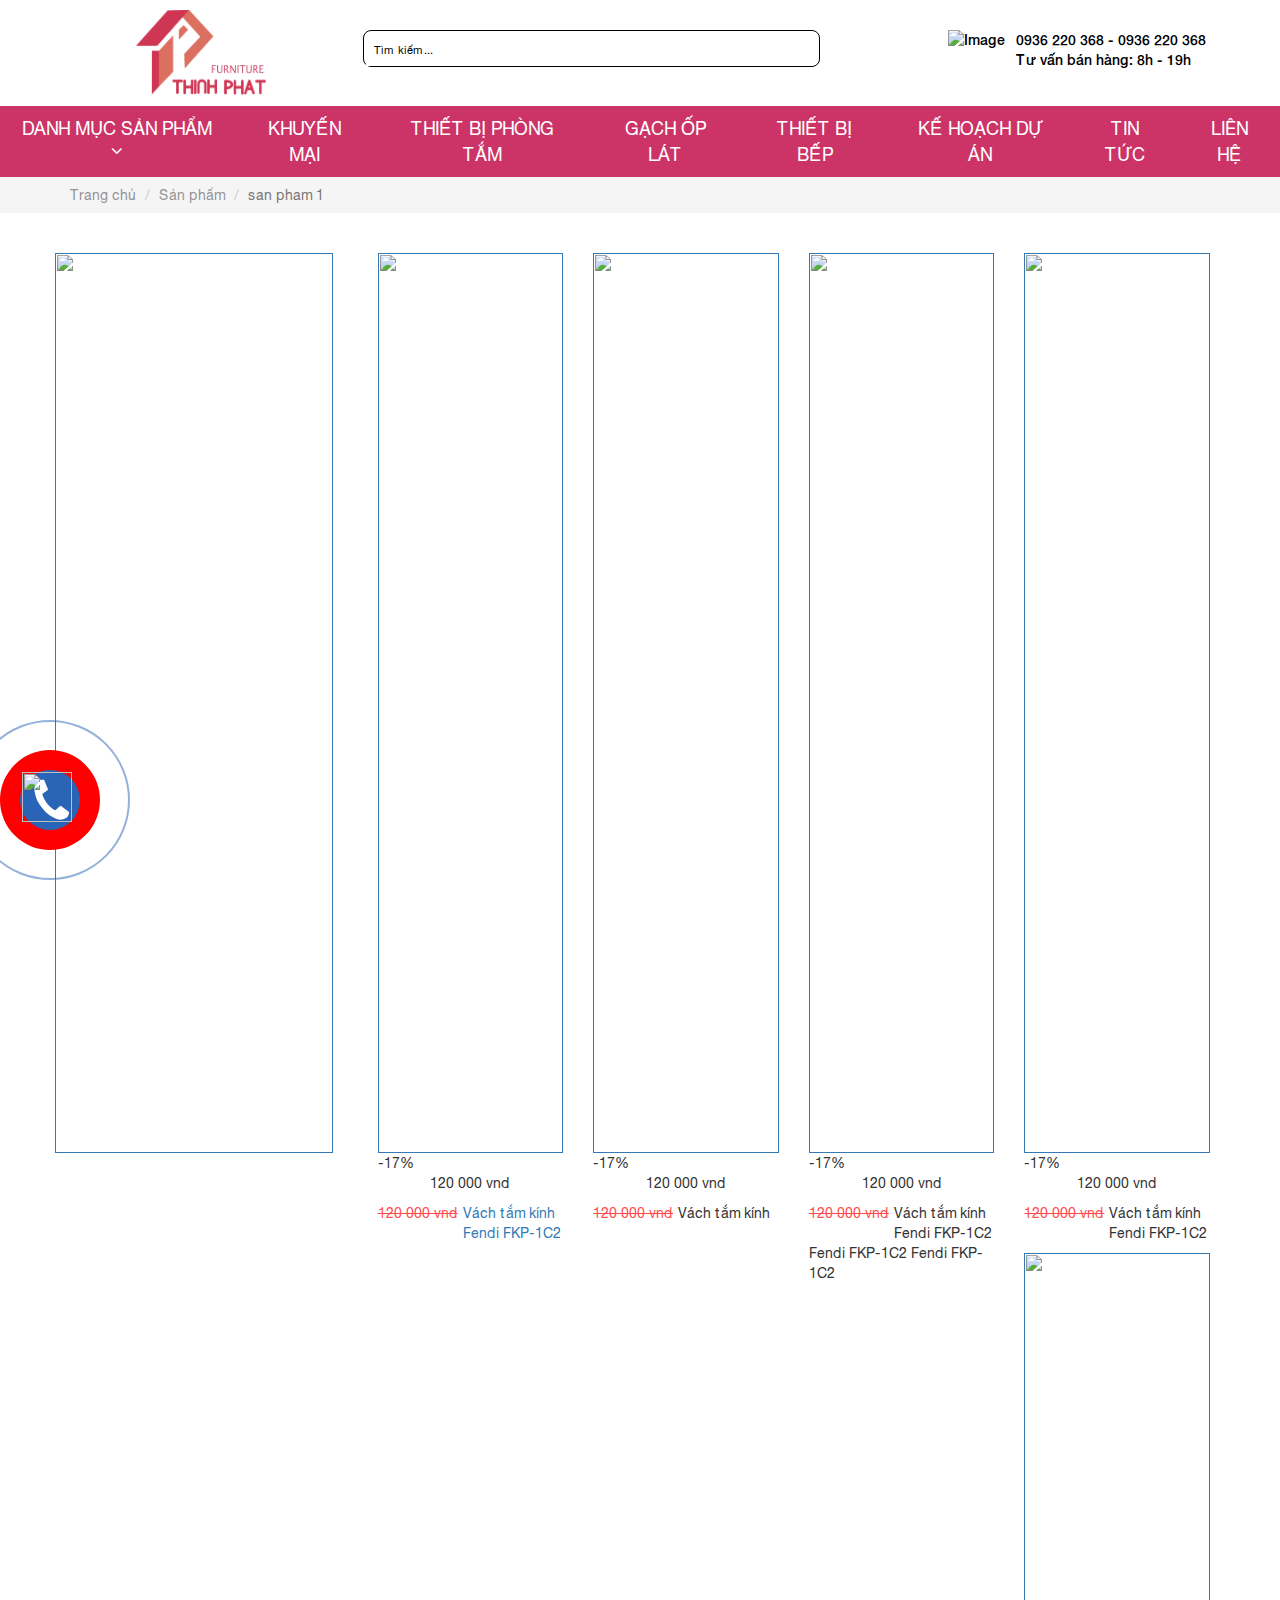
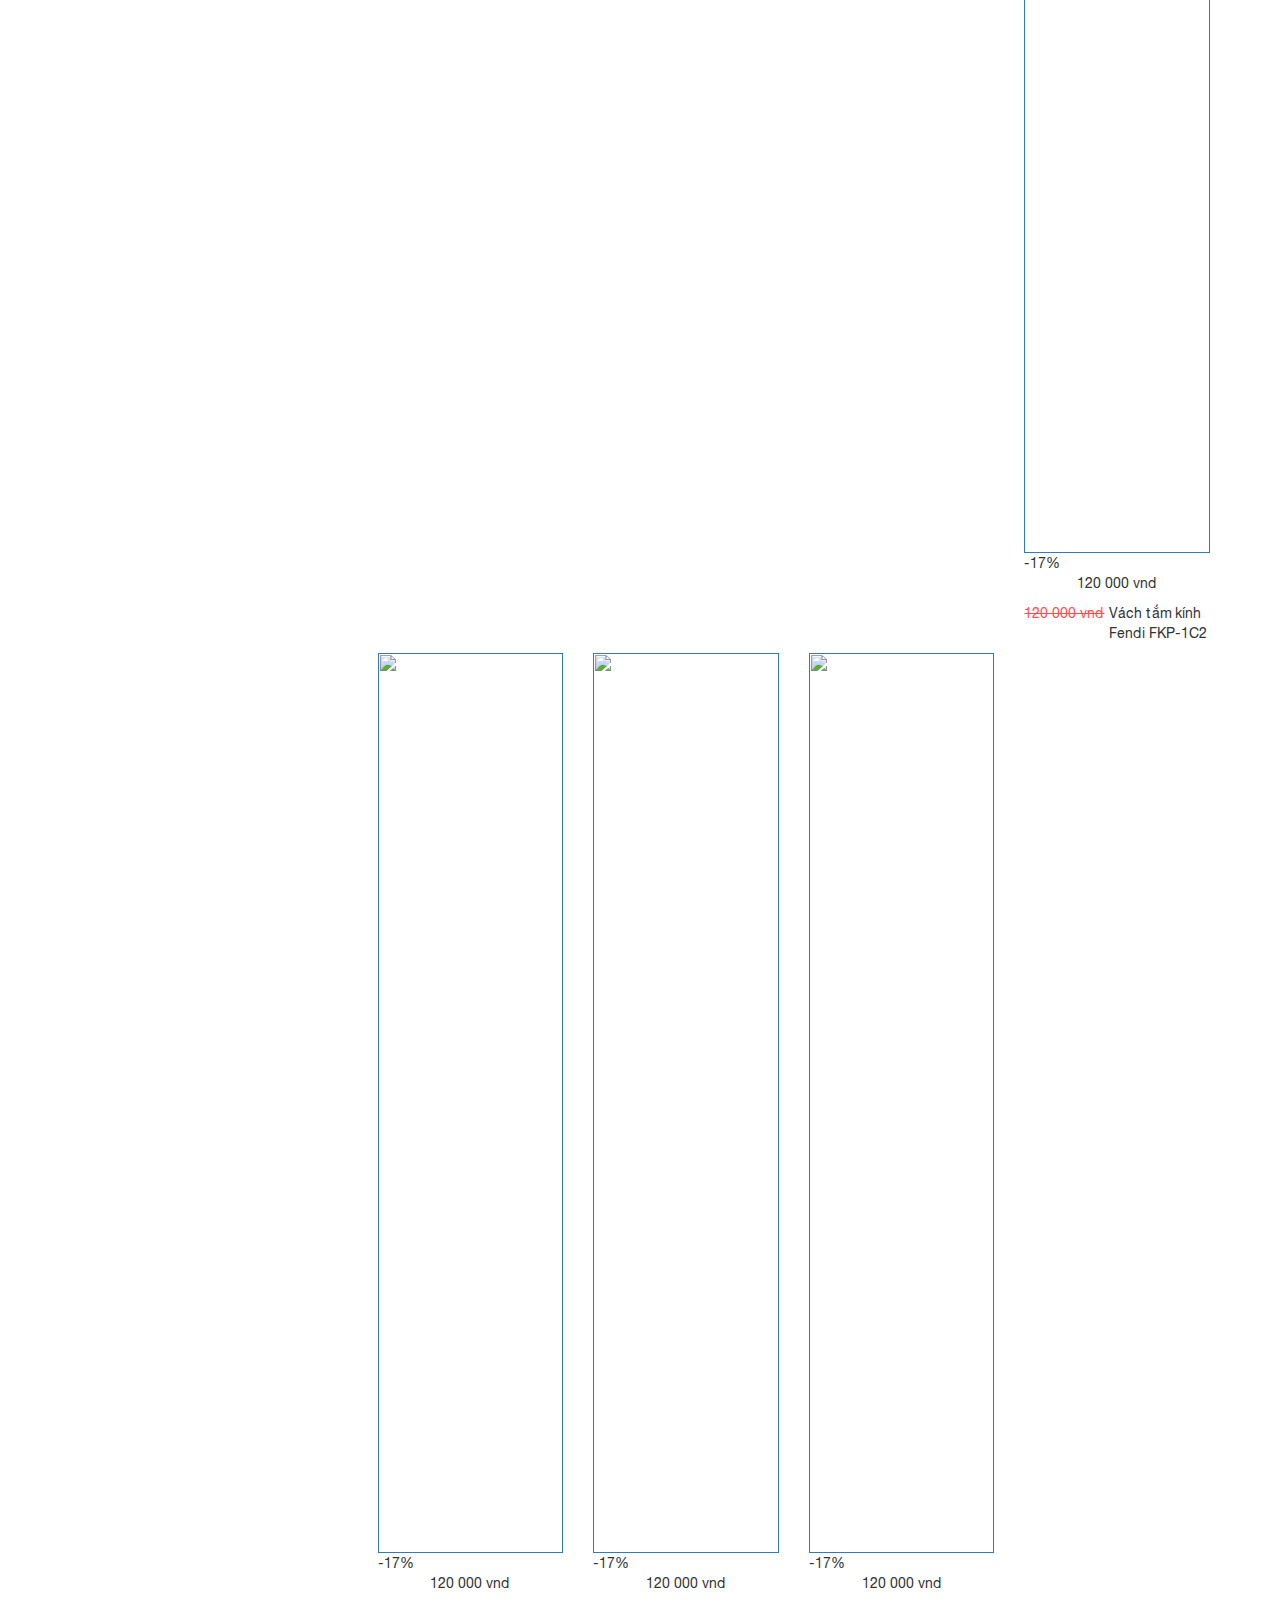
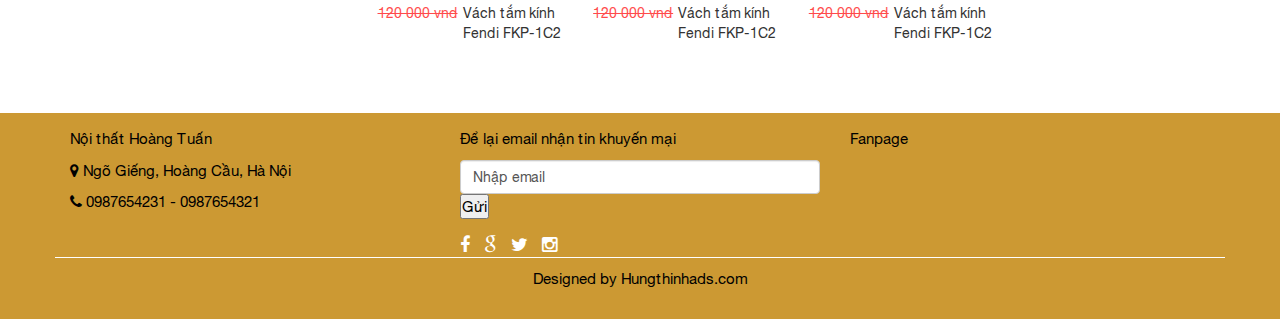
==== category.html @ 98653f38 "a" ====
<html>

<head>
    <meta charset="utf-8" />
    <meta name="viewport" content="width=device-width, initial-scale=1">
    <title>Trang chủ</title>
    <!-- <link href="mmenu/jquery.mmenu.all.min.css" rel="stylesheet" /> -->
    <link rel="stylesheet" type="text/css" href="css/animate.css" />
    <link rel="stylesheet" type="text/css" href="css/owl.carousel.css" />
    <link rel="stylesheet" type="text/css" href="css/bootstrap.min.css" />
    <link rel="stylesheet" type="text/css" href="css/font-awesome.min.css" />
    <link rel="stylesheet" type="text/css" href="css/jquery.bxslider.css" />
    <link rel="stylesheet" type="text/css" href="css/jquery.fancybox.min.css" />
    <link rel="stylesheet" type="text/css" href="css/slick.css" />
    <link rel="stylesheet" type="text/css" href="css/style.css" />
    <link rel="stylesheet" type="text/css" href="css/cus.css" />
    <link rel="stylesheet" type="text/css" href="css/responsive.css" />
    <link rel="stylesheet" type="text/css" href="css/phone.css" />
    <script src="js/jquery-2.1.4.min.js"></script>
    <script src="js/bootstrap.min.js"></script>
    <script src="js/owl.carousel.min.js"></script> 
    
    <script src="js/slick.min.js"></script>
    <script src="js/jquery.fancybox.min.js"></script>
    <script src="js/script.js"></script>
</head>

<body>
    <header id="header" class="">
        <div class="container">
            <div class="row">
                <div class="top_header">
                    <div class="col-md-3 col-xs-12 tac">
                        <a href="" title=""><img src="images/logo.png" class="logo-img" alt=""></a>
                    </div>
                    <div class="col-md-5 col-xs-12">
                        <div class="box-search">
                            <input type="text" name="txtSearch" class="input-search text form-controll" value="" placeholder="Tìm kiếm...">
                            <input type="submit" class="btn-search" id="search_btn" name="">
                        </div>                    
                    </div>
                    <div class="col-md-1 col-xs-4 pdr-0 pdl-0">
                        <div class="mt-20">
                            <span><a href=""><img src="images/vitri.png" alt=""></a></span> &nbsp
                            <span><a href=""><img src="images/cart.png" alt=""></a></span>
                        </div>
                    </div>
                    <div class="col-md-3 col-xs-8">
                        <div class="media">
                            <a class="pull-left" href="#">
                                <img class="media-object" src="images/phone.png" alt="Image">
                            </a>
                            <div class="media-body">
                                <p><a href="">0936 220 368</a> - <a href="">0936 220 368</a></p>
                                <p>Tư vấn bán hàng: 8h - 19h</p>
                            </div>
                        </div>
                    </div>
                </div>
            </div>
            <!-- menu-mobile -->                        
        </div>
    </header><!-- /header -->
    <div class="visible-xs visible-sm menu-mobile">
        <div class="vk-header__search">
            <div class="container">                
                <a href="#menuMobile" class="menu_Mobile" data-toggle="collapse" class="_btn d-lg-none menu_title"><i class="fa fa-bars"></i> Menu</a>
            </div>
        </div>
        <nav class="vk-header__menu-mobile">
            <ul class="vk-menu__mobile collapse" id="menuMobile">
                
                <li><a href="#">Giới thiệu</a></li>
                <li>
                    <a href="#">Sản phẩm</a>

                    <a href="#menu2" data-toggle="collapse" class="_arrow-mobile"><i class="_icon fa fa-angle-down"></i></a>
                    <ul class="collapse" id="menu2">
                        <li>
                            <a href="#">Công trình 1</a>
                            <a href="#menu3" data-toggle="collapse" class="_arrow-mobile"><i class="_icon fa fa-angle-down"></i></a>
                            <ul class="collapse" id="menu3">
                                <li><a href="#">Công trình 1</a></li>
                                <li><a href="#">Công trình 1</a></li>
                                <li><a href="#">Công trình 1</a></li>
                                <li><a href="#">Công trình 1</a></li>  
                            </ul>
                        </li>
                        <li><a href="#">Công trình 1</a></li>
                        <li><a href="#">Công trình 1</a></li>
                        <li><a href="#">Công trình 1</a></li>
                        <li><a href="#">Công trình 1</a></li>                       
                    </ul>
                </li>
                <li><a href="">Tư vấn decor</a></li>
                <li><a href="">Hướng dẫn đặt hàng</a></li>
                <li><a href="">Liên hệ</a></li>
            </ul>
        </nav>        
    </div>
    
    <div class="menu-cate visible-md visible-lg">        
        <div class="menu">
            <ul class="navi">
                <li class="category-product">
                    <a href="javascript:;">Danh mục sản phẩm <i class="fa fa-angle-down"></i></a>
                    <ul class="menu-sidebar">
                        <li>
                            <span class="fa fa-facebook-square"></span><a href="">Bồn Cầu, Lavabo & Tiểu Nam</a>
                            <ul class="sidebar-child" style="background: url('images/banner1.png') no-repeat scroll bottom right; background-size: cover;">
                                <li>
                                    <a href="" class="a-parent">Bồn cầu - Toilet</a>
                                    <ul>
                                        <li><a href="">Bồn cầu toro</a></li>
                                        <li><a href="">Bồn cầu toro</a></li>
                                        <li><a href="">Bồn cầu toro</a></li>
                                        <li><a href="">Bồn cầu toro</a></li>
                                        <li><a href="">Bồn cầu toro</a></li>
                                    </ul>
                                </li>
                                <li>
                                    <a href="" class="a-parent">Bồn cầu - Toilet</a>
                                    <ul>                                        
                                        <li><a href="">Sen Cây Tắm American Standard</a></li>
                                        <li><a href="">Sen Cây Tắm American Standard</a></li>
                                        <li><a href="">Sen Cây Tắm American Standard</a></li>
                                        <li><a href="">Sen Cây Tắm American Standard</a></li>
                                    </ul>
                                </li>
                                <li>
                                    <a href="" class="a-parent">Bồn cầu - Toilet</a>
                                    <ul>
                                        <li><a href="">Sen Cây Tắm American Standard</a></li>
                                        <li><a href="">Sen Cây Tắm American Standard</a></li>
                                        <li><a href="">Sen Cây Tắm American Standard</a></li>
                                        <li><a href="">Sen Cây Tắm American Standard</a></li>
                                    </ul>
                                </li>
                                <li>
                                    <a href="" class="a-parent">Bồn cầu - Toilet</a>
                                    <ul>
                                        <li><a href="">Sen Cây Tắm American Standard</a></li>
                                        <li><a href="">Sen Cây Tắm American Standard</a></li>
                                        <li><a href="">Sen Cây Tắm American Standard</a></li>
                                        <li><a href="">Sen Cây Tắm American Standard</a></li>
                                    </ul>
                                </li>
                                <li>
                                    <a href="" class="a-parent">Bồn cầu - Toilet</a>
                                    <ul>
                                        <li><a href="">Sen Cây Tắm American Standard</a></li>
                                        <li><a href="">Sen Cây Tắm American Standard</a></li>
                                        <li><a href="">Sen Cây Tắm American Standard</a></li>
                                        <li><a href="">Sen Cây Tắm American Standard</a></li>
                                    </ul>
                                </li>
                                <li>
                                    <a href="" class="a-parent">Bồn cầu - Toilet</a>
                                    <ul>
                                        <li><a href="">Sen Cây Tắm American Standard</a></li>
                                        <li><a href="">Sen Cây Tắm American Standard</a></li>
                                        <li><a href="">Sen Cây Tắm American Standard</a></li>
                                        <li><a href="">Sen Cây Tắm American Standard</a></li>
                                    </ul>
                                </li>
                            </ul>
                        </li>
                        <li>
                            <span class="fa fa-facebook-square"></span><a href="">Bồn Cầu, Lavabo & Tiểu Nam</a>
                            <ul class="sidebar-child">
                                <li>
                                    <a href="">Bồn cầu - Toilet</a>
                                    <ul>
                                        <li><a href="">Bồn cầu toro</a></li>
                                        <li><a href="">Bồn cầu toro</a></li>
                                        <li><a href="">Bồn cầu toro</a></li>
                                        <li><a href="">Bồn cầu toro</a></li>
                                        <li><a href="">Bồn cầu toro</a></li>
                                    </ul>
                                </li>
                                <li>
                                    <a href="">Bồn cầu - Toilet</a>
                                    <ul>
                                        <li><a href="">Bồn cầu toro</a></li>
                                        <li><a href="">Bồn cầu toro</a></li>
                                        <li><a href="">Bồn cầu toro</a></li>
                                        <li><a href="">Bồn cầu toro</a></li>
                                        <li><a href="">Bồn cầu toro</a></li>
                                    </ul>
                                </li>
                                <li>
                                    <a href="">Bồn cầu - Toilet</a>
                                    <ul>
                                        <li><a href="">Bồn cầu toro</a></li>
                                        <li><a href="">Bồn cầu toro</a></li>
                                        <li><a href="">Bồn cầu toro</a></li>
                                        <li><a href="">Bồn cầu toro</a></li>
                                        <li><a href="">Bồn cầu toro</a></li>
                                    </ul>
                                </li>
                                <li>
                                    <a href="">Bồn cầu - Toilet</a>
                                </li>
                                <li>
                                    <a href="">Bồn cầu - Toilet</a>
                                </li>
                            </ul>
                        </li>
                        <li>
                            <span class="fa fa-facebook-square"></span><a href="">Bồn Cầu, Lavabo & Tiểu Nam</a>
                            <ul class="sidebar-child">
                                <li>
                                    <a href="">Bồn cầu - Toilet</a>
                                    <ul>
                                        <li><a href="">Bồn cầu toro</a></li>
                                        <li><a href="">Bồn cầu toro</a></li>
                                        <li><a href="">Bồn cầu toro</a></li>
                                        <li><a href="">Bồn cầu toro</a></li>
                                        <li><a href="">Bồn cầu toro</a></li>
                                    </ul>
                                </li>
                                <li>
                                    <a href="">Bồn cầu - Toilet</a>
                                    <ul>
                                        <li><a href="">Bồn cầu toro</a></li>
                                        <li><a href="">Bồn cầu toro</a></li>
                                        <li><a href="">Bồn cầu toro</a></li>
                                        <li><a href="">Bồn cầu toro</a></li>
                                        <li><a href="">Bồn cầu toro</a></li>
                                    </ul>
                                </li>
                                <li>
                                    <a href="">Bồn cầu - Toilet</a>
                                    <ul>
                                        <li><a href="">Bồn cầu toro</a></li>
                                        <li><a href="">Bồn cầu toro</a></li>
                                        <li><a href="">Bồn cầu toro</a></li>
                                        <li><a href="">Bồn cầu toro</a></li>
                                        <li><a href="">Bồn cầu toro</a></li>
                                    </ul>
                                </li>
                                <li>
                                    <a href="">Bồn cầu - Toilet</a>
                                </li>
                                <li>
                                    <a href="">Bồn cầu - Toilet</a>
                                </li>
                            </ul>
                        </li>
                        <li><span class="fa fa-facebook-square"></span><a href="">Bồn Cầu, Lavabo & Tiểu Nam</a></li>
                        <li>
                            <span class="fa fa-facebook-square"></span><a href="">Bồn Cầu, Lavabo & Tiểu Nam</a>
                            <ul class="sidebar-child">
                                <li>
                                    <a href="">Bồn cầu - Toilet</a>
                                    <ul>
                                        <li><a href="">Bồn cầu toro</a></li>
                                        <li><a href="">Bồn cầu toro</a></li>
                                        <li><a href="">Bồn cầu toro</a></li>
                                        <li><a href="">Bồn cầu toro</a></li>
                                        <li><a href="">Bồn cầu toro</a></li>
                                    </ul>
                                </li>
                                <li>
                                    <a href="">Bồn cầu - Toilet</a>
                                    <ul>
                                        <li><a href="">Bồn cầu toro</a></li>
                                        <li><a href="">Bồn cầu toro</a></li>
                                        <li><a href="">Bồn cầu toro</a></li>
                                        <li><a href="">Bồn cầu toro</a></li>
                                        <li><a href="">Bồn cầu toro</a></li>
                                    </ul>
                                </li>
                                <li>
                                    <a href="">Bồn cầu - Toilet</a>
                                    <ul>
                                        <li><a href="">Bồn cầu toro</a></li>
                                        <li><a href="">Bồn cầu toro</a></li>
                                        <li><a href="">Bồn cầu toro</a></li>
                                        <li><a href="">Bồn cầu toro</a></li>
                                        <li><a href="">Bồn cầu toro</a></li>
                                    </ul>
                                </li>
                                <li>
                                    <a href="">Bồn cầu - Toilet</a>
                                </li>
                                <li>
                                    <a href="">Bồn cầu - Toilet</a>
                                </li>
                            </ul>
                        </li>
                        <li><span class="fa fa-facebook-square"></span><a href="">Bồn Cầu, Lavabo & Tiểu Nam</a></li>
                        <li><span class="fa fa-facebook-square"></span><a href="">Bồn Cầu, Lavabo & Tiểu Nam</a></li>
                    </ul>
                </li>
                <li><a href="">Khuyến mại</a></li>
                <li><a href="">Thiết bị phòng tắm</a></li>
                <li><a href="">Gạch ốp lát</a></li>
                <li><a href="">Thiết bị bếp</a></li>                            
                <li><a href="">Kế hoạch dự án</a></li>                            
                <li><a href="">Tin tức</a></li>                            
                <li><a href="">Liên hệ</a></li>
            </ul>
        </div>
    </div>   
    <div class="crumb">
        <div class="container">
            <div class="row">
                <ol class="breadcrumb breadcrumbx">
                    <li>
                        <a href="#">Trang chủ</a>
                    </li>
                    <li><a href="">Sản phẩm</a></li>
                    <li class="active">san pham 1</li>
                </ol>
            </div>
        </div>
    </div>
    <div class="content-home-cate box-contact-home">
        <div class="container">
            <div class="row">
                <div class="list-product-item">
                    <div class="col-md-3 pdl-0">
                        <a href=""><img src="images/qc1.png" alt="" class="img-qc"></a>
                    </div>
                    <div class="col-md-9 pdr-0">
                        <div class="col-md-3 col-xs-6 item">
                            <a href="" title="Vách tắm kính Fendi FKP-1C2"><img src="images/p1.png" alt="" ></a>
                            <div class="sale-of"><span>-17%</span></div>
                            <p class="price"> 120 000 vnd</p>
                            <p class="price_old pull-left"> 120 000 vnd</p>
                            <p class="product_name"><a href="" title="">Vách tắm kính Fendi FKP-1C2</a></p>
                        </div>
                        <div class="col-md-3 col-xs-6 item">
                            <a href=""><img src="images/p2.png" alt=""></a>
                            <div class="sale-of"><span>-17%</span></div>
                            <p class="price"> 120 000 vnd</p>
                            <p class="price_old pull-left"> 120 000 vnd</p>
                            <p class="product_name">Vách tắm kính </p>
                        </div>
                        <div class="col-md-3 col-xs-6 item">
                            <a href=""><img src="images/p1.png" alt=""></a>
                            <div class="sale-of"><span>-17%</span></div>
                            <p class="price"> 120 000 vnd</p>
                            <p class="price_old pull-left"> 120 000 vnd</p>
                            <p class="product_name" title="Vách tắm kính Fendi FKP-1C2 Fendi FKP-1C2 Fendi FKP-1C2">Vách tắm kính Fendi FKP-1C2 Fendi FKP-1C2 Fendi FKP-1C2</p>
                        </div>
                        <div class="col-md-3 col-xs-6 item">
                            <a href=""><img src="images/p2.png" alt=""></a>
                            <div class="sale-of"><span>-17%</span></div>
                            <p class="price"> 120 000 vnd</p>
                            <p class="price_old pull-left"> 120 000 vnd</p>
                            <p class="product_name">Vách tắm kính Fendi FKP-1C2</p>
                        </div>
                        <div class="col-md-3 col-xs-6 item">
                            <a href=""><img src="images/p2.png" alt=""></a>
                            <div class="sale-of"><span>-17%</span></div>
                            <p class="price"> 120 000 vnd</p>
                            <p class="price_old pull-left"> 120 000 vnd</p>
                            <p class="product_name">Vách tắm kính Fendi FKP-1C2</p>
                        </div>
                        <div class="col-md-3 item col-xs-6">
                            <a href=""><img src="images/p2.png" alt=""></a>
                            <div class="sale-of"><span>-17%</span></div>
                            <p class="price"> 120 000 vnd</p>
                            <p class="price_old pull-left"> 120 000 vnd</p>
                            <p class="product_name">Vách tắm kính Fendi FKP-1C2</p>
                        </div>
                        <div class="col-md-3 col-xs-6 item">
                            <a href=""><img src="images/p2.png" alt=""></a>
                            <div class="sale-of"><span>-17%</span></div>
                            <p class="price"> 120 000 vnd</p>
                            <p class="price_old pull-left"> 120 000 vnd</p>
                            <p class="product_name">Vách tắm kính Fendi FKP-1C2</p>
                        </div>
                        <div class="col-md-3 col-xs-6 item">
                            <a href=""><img src="images/p2.png" alt=""></a>
                            <div class="sale-of"><span>-17%</span></div>
                            <p class="price"> 120 000 vnd</p>
                            <p class="price_old pull-left"> 120 000 vnd</p>
                            <p class="product_name">Vách tắm kính Fendi FKP-1C2</p>
                        </div>
                        
                    </div>
                </div>
            </div>
        </div>
    </div>
    <footer>
        <div class="container">
            <div class="row r1"> 
                <div class="col-md-4 col-xs-12">
                    <a href="" title=""><img src="images/logofooter.png" alt=""></a>
                    <p class="company-name">Nội thất Hoàng Tuấn</p>
                    <p class="info-company"><i class="fa fa-map-marker"></i> Ngõ Giếng, Hoàng Cầu, Hà Nội</p>
                    <p class="info-company"><i class="fa fa-phone"></i> 0987654231 - 0987654321</p>
                </div>
                <div class="col-md-4 col-xs-12 news-letter">
                    <p class="title-newsletter">Để lại email nhận tin khuyến mại</p>
                    <form action="" method="post" accept-charset="utf-8">
                        <input type="text" value="Nhập email" class="form-control" name="email">
                        <button type="submit" class="btn-newsletter">Gửi</button>
                    </form>
                    <div class="social">
                        <a href="" title=""><i class="fa fa-facebook"></i></a>
                        <a href="" title=""><i class="fa fa-google"></i></a>
                        <a href="" title=""><i class="fa fa-twitter"></i></a>
                        <a href="" title=""><i class="fa fa-instagram"></i></a>
                    </div>
                </div>
                <div class="col-md-4 col-xs-12 news-letter">
                    <p class="title-newsletter">Fanpage</p>
                </div>           
            </div>
            <p style="text-align: center; margin-top: 10px;">Designed by Hungthinhads.com</p>
        </div>
    </footer>
<div class="phonering-alo-phone phonering-alo-green phonering-alo-show" id="phonering-alo-phoneIcon" style="left: -50px; bottom: 0; display: block;position: fixed; z-index: 99999999999999999999999">
  <div class="phonering-alo-ph-circle"></div>
    <div class="phonering-alo-ph-circle-fill"></div>
      <a href="tel:"></a>
       <div class="phonering-alo-ph-img-circle">
        <a href="tel:0362 556 668"></a>
        <a href="tel:0362 556 668" class="pps-btn-img " title="{{$setting->phone}}">
            <img src="https://i.imgur.com/v8TniL3.png" alt="" width="50" onmouseover="this.src = 'https://i.imgur.com/v8TniL3.png';" onmouseout="this.src = 'https://i.imgur.com/v8TniL3.png';">
        </a>
  </div>        
</div>
    
</body>

</html>
---- css/style.css ----
*{padding:0;margin:0;}

a:hover{text-decoration:none !important}
ul li{list-style: none;}
.clear{
	clear: both;
}

body{
	font-family: 'Hel';
	font-size: 14px;
}
a:hover {
    text-decoration: none !important;
}
.pdl-0{
	padding-left: 0px !important;
}
.pdr-0{
	padding-right: 0px !important;
}
.pdt-10{
	padding-top: 10px;
}
.tac{
	text-align: center;
}
.mt-30{
	margin-top: 30px;
}
.mb-30{
	margin-bottom: 30px;
}
.mt-20{
    margin-top: 20px;
}
.mb-0{
    margin-bottom: 0px;
}
ul.ls {
    list-style: none;
    padding: 0;
    margin: 0;
}
@font-face {
    font-family: 'Hel';
    src: url('../fonts/helveticaneue.ttf');
    font-style: normal;
}
@font-face {
    font-family: 'HelB';
    src: url('../fonts/helveticaneuebold.ttf');
    font-style: normal;
}
@font-face {
    font-family: 'HelL';
    src: url('../fonts/helveticaneuelight.ttf');
    font-style: normal;
}
@font-face {
    font-family: 'HelI';
    src: url('../fonts/helveticaneueitalic.ttf');
    font-style: normal;
}
@font-face {
    font-family: 'HelM';
    src: url('../fonts/helveticaneuemedium.ttf');
    font-style: normal;
}
header{
	width: 100%;
	float: left;
}
header{
	/*border-bottom: 5px solid #1a6b8f;*/
	padding-bottom: 10px;
}
.logo-img{
    width: 130px;
    height: 86px;
}
.top_header{
	width: 100%;
	float: left;
	margin-top: 10px;
}
.name-company{
    font-size: 22px;
    color: #cc3366;
    text-transform: uppercase;
    font-weight: bold;
}
.box-info-header{
    text-transform: uppercase;
    font-size: 17px;
    color: #cc6666;
    font-weight: bold;
    margin-top: 10px;
}
.box-count-cart{
	margin-top: 40px;
}
.box-search{
	width: 100%;
	float: left;
	border:1px solid #000;
	border-radius: 8px;
    margin-top: 20px;
    /*background: #1280b8;*/
}
.box-search .text {
    /*background: none repeat scroll 0 0 #1280b8;*/
    border: none;
    color: #fff;
    float: left;
    font-size: 11px;
    width: 89%;
    height: 32px;
    margin: 3px 0 0 2px;
    padding: 5px 2px 5px 8px;
    box-shadow: none;
}
.box-search .text::placeholder{
    color: #000;
}
.box-search .form-group{
	margin-bottom: 0px;
}
#search_btn {
    background: url(../images/search.png) no-repeat scroll right;
    border: medium none;
    cursor: pointer;
    font-size: 0;
    height: 24px;
    margin: 5px 0 0 10px;
    width: 30px;
}
.top_header .media{
    margin-top: 20px;
    color: #000;
    font-family: HelM;
}
.top_header .media p{
    margin-bottom: 0px;
}
.top_header .media a{
    color: #000;
}
/*
#search_btn{
	height: 38px;
	color: #fff;
	background: #d88e15;
	width: 50px;
	border:none;
	border-radius: 0px !important;
	margin-left: -5px;
	border:1px solid #d88e15;
}*/
.box-shopping-cart{
	/*border:1px solid #d88e15;*/
	/*padding: 5px;*/
	/*width: 140px;*/
}
.title-count-cart{
	text-transform: uppercase;
	color: #000;
}
.icon-cart{
	color: #000;
	font-size: 25px;
}
.count-cart{
	color: #000;
	/*background: #d88e15;
	padding: 3px 5px 0px 2px;*/
}
.vk-menu__child{
	display: none;
	position: absolute;
    top: 42px;
    left: 0px;
    width: 215px;
    background: #fff;
}
.vk-menu__child > li{
	padding-bottom: 8px;
	margin-top: 5px;
	padding-left: 20px;
	border-bottom: 1px solid #fff;
}
.menu .navi li:hover > ul.vk-menu__child {
    display: block;
    z-index: 9999;
}
.menu .navi li > ul.vk-menu__child > li:hover > a{
	color: #1a6b8f;
}
.vk-menu__child a{
	font-size: 15px !important;
    color: #fff;
	
}
.content-home{
	margin-top: 30px;
	width: 100%;
	float: left;
	text-align: center;
}
.menu-mobile{
	width: 100%;
	float: left;
	margin-bottom: 10px;
}
.vk-header__search {
    text-align: right;
}
.vk-menu__mobile {
    border-top: 3px solid white;
    padding: 0px 0px;
    text-transform: uppercase;
    background: #cc9900;
}
.vk-menu__mobile li {
    position: relative;
}
.vk-menu__mobile li a {
    border-top: 1px solid rgba(255, 255, 255, 0.3);
    padding: 10px 15px;
    display: block;
    width: 100%;
    color: #fff;
}
.vk-menu__mobile li a._arrow-mobile {
    position: absolute;
    right: 0;
    top: 0;
    width: 50px;
    height: 42px;
    border-left: 1px solid rgba(255, 255, 255, 0.3);
    border-top: none;
    display: -webkit-box;
    display: -ms-flexbox;
    display: flex;
    -webkit-box-align: center;
    -ms-flex-align: center;
    align-items: center;
    -webkit-box-pack: center;
    -ms-flex-pack: center;
    justify-content: center;
}
.menu_Mobile{
	font-size: 18px;
	/*color: #d88e15;*/
}
.menu-cate, .menu{
	width: 100%;
	float: left;
}
.menu{
    background: #cc3366;
}
ul.category{
    margin-top: 10px;
    padding-left: 15px;
}
ul.category a{
    color: #fff;
    /*padding:10px 20px;*/
    font-size: 18px;
    text-transform: uppercase;
}
.navi{
	text-align: center;
	margin-bottom: 0px;
    display: flex;
    justify-content: space-around;
	/*margin-top: 30px;*/
}
.menu ul.navi > li {
    float: left;
    /*display: inline-block;*/
    position: relative;
       
}
.menu ul.navi > li:first-child{
    padding-left: 0;
}
.menu ul.navi > li.active{
	background: #d88e15;
}
.menu ul.navi > li.active a{
	
	color: #fff;
}
.menu ul.navi > li a {
    color: #fff;
    font-size: 18px;
    padding:10px 20px;
    display: block;
    text-transform: uppercase;
}
.menu ul.navi > li:hover{
	/*background: #d88e15;*/
}
.menu ul.navi > li:hover > a{
	color: #fff;
}
.menu-sidebar{
    position: absolute;
    left: 0px;
    top: 40px;
    z-index: 999999;
    background-color: #cc9900;
    display: none;
}
.menu-sidebar > li {
    /*position: relative;*/
    padding-left: 10px !important;
    border-bottom: 1px solid #fff;
    padding: 3px 0px;
}
.menu-sidebar > li > a{
    color: #fff !important;
    padding-left: 5px !important;
    padding-right: 5px !important;
}
.menu-sidebar > li > a:hover{
    color:#D0021B !important;
}
.box-content{
    width: 100%;
    float: left;
    margin-bottom: 30px;
}
.list-category-home ul{
    border-left: 2px solid #999999;
}
.list-category-home li{
    line-height: 35px;
    border-bottom: 1px solid #ccc;
}
.list-category-home li:last-child, .list-news-home li:last-child{
    border-bottom: none;
}
.list-category-home a{
    font-size: 15px;
    color: #000;
    padding-left: 15px;
    /*padding: 15px;*/
}
.title--news-home{
    color: #000;
    font-weight: bold;
    border-bottom: 2px solid #000;
    padding-bottom: 0px;
    margin-left: 5px;
    font-size: 18px;
    margin-top: 5px;
    margin-bottom: 10px;
}
.list-news-home li{
    padding-left: 5px;
    border-bottom: 1px solid #ccc;
    padding-bottom: 5px;
}
.list-news-home a{
    font-size: 15px;
    color: #000;
    padding-left: 5px;
}
.list-news-home i{
    color: #3366cc;
}
.top-box{
    border-bottom: 1px solid #ccc;
    padding-bottom: 5px;
    width: 100%;
    float: left;
}
.read-more {
    font-size: 13px;
    color: #000;
    text-align: center;
    font-weight: bold;
}
.mt-10{
    margin-top: 10px;
}
.section-title-main{
    color: #cc3366;
    text-transform: uppercase;
    font-size: 24px;

}
.list-product-item{
    width: 100%;
    float: left;
    margin-top: 20px;
    margin-bottom: 40px;
}
.list-product-item img{
    width: 100%;
}
.name_product{
    margin-top: 5px;
}
.name_product a{
    color: #000;
    font-weight: 500;
    font-size: 15px;
}
.price{
    text-align: center;
}
.price_old{
    color: #F00;
    text-decoration: line-through;
    opacity: 0.7;
    margin-right: 5px;
}
.price_new{
    color: #F00;
    font-size: 15px;
    font-family: HelB;
}
.support{
    width: 100%;
    float: left;
}
.list-banner, .box-fanpage{
    width: 100%;
    float: left;
}

.box-fanpage{

}
.owl-carousel-partner {
    width: 100%;
    float: left;
    margin-top: 0px;
    padding: 10 30px;
    /*border: 1px solid #ccc;*/
    margin-bottom: 20px;
}
.owl-carousel-partner .item{
	margin-left: 20px;
	margin-right: 20px;
	position: relative;
}
.owl-carousel-partner .owl-controls .owl-nav .owl-prev, .owl-carousel-product .owl-controls .owl-nav .owl-prev {
    display: inline-block;
    position: absolute;
    top: 50%;
    margin-top: -14px;
    left: 0px;
    margin-left: 0px;
}
.owl-carousel-partner .owl-controls .owl-nav .owl-next, .owl-carousel-product .owl-controls .owl-nav .owl-next {
    display: inline-block;
    position: absolute;
    top: 50%;
    margin-top: -14px;
    right: 0px;
    margin-right: 0px;
}
.owl-carousel-partner .owl-controls .owl-nav .owl-next i, .owl-carousel-partner .owl-controls .owl-nav .owl-prev i, .owl-carousel-product .owl-controls .owl-nav .owl-prev i, .owl-carousel-product .owl-controls .owl-nav .owl-next i{
    border: 1px solid #cc9900;
    border-radius: 50%;
    padding: 4px 10px;
    color: #fff;
    background: #cc9900;
    font-size: 18px;
}
.owl-carousel-partner .item{
    margin:0 10px;
}
.owl-carousel-product .item{
    margin: 0 20px;
}
.ncc{
    color: #000;
    font-weight: bold;
    font-size: 18px;
    border-bottom: 1px solid #ccc;
    padding-bottom: 10px;
}
.list-news{
	width: 100%;
	float: left;
	margin-top: 30px;
	margin-bottom: 30px;
}
.des-news{
	font-size: 15px;
	text-align: justify;
}
.img-avatar{
	width: 100%;

}
footer{
	width: 100%;
	float: left;
	background: #cc9933;
    color: #000;
    font-size: 15px;
    padding-bottom: 20px;
    padding-top: 15px;
}
.name_f{
    font-size: 18px;
    color: black;
    text-transform: uppercase;
    font-family: HelB;
}

.social{
	margin-top: 16px;
	/*text-align: center;*/
}
.social a{
	color: #fff;
	font-size: 18px;
	margin-right: 10px;
}
.box-map-footer iframe{
    width: 100%;
    height: 250px;
}
.bottom-footer{
    width: 100%;
    float: left;
    background: #000;
    color: #fff;
    padding: 15px;
    text-align: center;
}
.r1{
	border-bottom:1px solid #fff;
}
.slider-mobile{
	width: 100%;
	float: left;
}
.box-about{
	width: 100%;
	float: left;
	margin-bottom: 30px;
	margin-top: 20px;
}

.crumb {
    width: 100%;
    float: left;
    background: #F5F5F5;
}
.crumb a {
    color: rgba(102,102,102,0.7);
    font-size: 14px;
    /* text-transform: uppercase; */
}
.content-home-cate {
    width: 100%;
    float: left;
    margin-top: 20px;
    margin-bottom: 20px;
}
.box-item-news {
    width: 100%;
    float: left;
    margin-bottom: 30px;
}
.box-item-news img {
    width: 100%;
}
.news_hot {
    font-size: 18px;
    font-weight: 600;
    color: #777;
    text-transform: uppercase;
    font-family: MyriaB;
}
.list-hot-news p a {
    font-size: 15px;
    color: #555;
}
.name_news {
    font-size: 17px;
    color: #555;
    margin-top: 10px;
}
.name_detail {
    font-size: 27px;
    color: #555;
    font-family: MyriaB;
    margin-top: 15px;
}
.description, .content_detail {
    font-size: 16px;
    color: #777;
}
.owl-carousel-slider .item .name {
    font-size: 16px;
    color: #555;
    margin-top: 12px;
    text-transform: uppercase;
}
.box-product-home {
    width: 100%;
    float: left;
    margin-bottom: 30px;
    /*margin-top: 30px;*/
    /*border-bottom: 1px solid #14793c;*/
}

.content-cate-product .box-product-home {
    border-bottom: none !important;
}
.title-cate {
    background: #1a6b8f;
    color: #fff;
    padding-top: 10px;
    padding-bottom: 10px;
    text-transform: uppercase;
    font-size: 16px;
    text-align: center;
    margin-top: 0;
    margin-bottom: 0px;
}
.title-cate h4 {
    /*padding: 15px;
    background: #d88e15;*/
    margin-top: 0px;
    margin-bottom: 0px;
    color: #fff;
}
.list-category {
    text-align: center;
    padding-left: 40px;
    padding-right: 40px;
    border-left: 1px solid #e2e2e2;
    border-bottom: 1px solid #e2e2e2;
    background: #f7f7f7;
}
.list-category p {
    padding: 10px;
    margin-bottom: 0px;
    border-bottom: 1px solid #d88e15;
}
.list-category a {
    /*text-transform: uppercase;*/
    color: #000;
    font-size: 18px;
    font-family: MyriaB;
}
.breadcrumbx{
	margin-bottom: 0px;
}
.list-item-product {
    width: 100%;
    float: left;
    margin-bottom: 30px;
}
.list-item-product img{
    width: 100%;
    height: 217px;
}
.box-product-detail {
    margin-top: 30px;
    width: 100%;
    float: left;
}
.box-img-product img {
    width: 100%;
    height: 400px;
}
.name_product_detail {
    font-size: 24px;
    color: #d88e15;
    font-family: MyriaB;
    text-transform: uppercase;
}
.price_detail{
	font-size: 26px;
    width: 100%;
    /*text-align: right;*/
    margin-bottom: 0px;
    /* padding-bottom: 15px; */
    font-family: FBQ;
    color: #000;
}

.title-detail {
    font-size: 24px;
    font-family: MyriaB;
    color: #d88e15;
    text-transform: uppercase;
}
.detail_item_product .item .name{
	text-align: center;
}
---- css/cus.css ----
/*.slider-category h1{
	margin-top: 0px;
	font-size: 22px;
	text-transform: uppercase;
}*/
.owl-carousel-category .item{
	margin-left: 10px;
	margin-right: 10px;

}
.owl-carousel-category .owl-prev {
    position: absolute;
    right: 25px;
    top: -25px;
}
.owl-carousel-category .owl-next {
    position: absolute;
    right: 10px;
    top: -25px;
}
.owl-carousel-category a{
	color: #B88918;
}
.owl-carousel-category a:hover{
	color: #fff;
}
.owl-carousel-category .owl-next i, .owl-carousel-category .owl-prev i{
	font-size: 26px;
}
.vk-menu__mobile li {
    position: relative;
}
.vk-menu__mobile li a._arrow-mobile {
    position: absolute;
    right: 0;
    top: 0;
    width: 50px;
    height: 42px;
    border-left: 1px solid rgba(255, 255, 255, 0.3);
    border-top: none;
    display: -webkit-box;
    display: -ms-flexbox;
    display: flex;
    -webkit-box-align: center;
    -ms-flex-align: center;
    align-items: center;
    -webkit-box-pack: center;
    -ms-flex-pack: center;
    justify-content: center;
}
---- css/responsive.css ----
@media (max-width: 767px){
	.input-search{
		width: 290px;
	}
	.box-count-cart{
		margin-top: 10px;
	}
	.box-shopping-cart{
		float:right;
	}
	.list-product-item .item img{
	    width: 100%;
	    /*height: 130px;*/
	}

	.input-news-letter{
		width: 73%;
	}
	.btn-newsletter{
		width: 26%;
		font-size: 13px;
		text-transform: unset;
	}
	.menu{
		margin-top: 20px;
	}
	.top_header .media{
		font-size: 13px;
	}
	.box-search .text{
		width: 80%;
	}
	.news-letter{
		margin-top: 10px;
		margin-left: 15px;
	}
	.name-company{
		margin-top: 10px;
		width: 100%;
		float: left;
		font-size: 20px;
	}
	.box-info-header{
		font-size: 15px;
		margin-top: 10px;
		width: 100%;
		float: left;
	}
	.name_product a{
		font-size: 14px;
	}
	.price{
		
	}
	.price_new, .price_old{
		width: 100%;
		float: left;
	}
}
@media (min-width: 768px) {
	
}
@media (min-width: 768px) and (max-width: 999px){
	.menu{
		margin-top: 20px;
	}
}
@media (min-width: 1000px) {
	
}
@media (min-width: 1200px){
	
}
---- css/phone.css ----
.phonering-alo-phone.phonering-alo-static {
    opacity:.6
}

.phonering-alo-phone.phonering-alo-hover,.phonering-alo-phone:hover {
    opacity:1
}

.phonering-alo-ph-circle {
    width:160px;
    height:160px;
    bottom:20px;
    left:20px;
    position:absolute;
    background-color:transparent;
    border-radius:100% !important;
    border:2px solid rgba(30,30,30,0.4);
    border:2px solid #bfebfc 9;
    opacity:.1;
    -webkit-animation:phonering-alo-circle-anim 1.2s infinite ease-in-out;
    animation:phonering-alo-circle-anim 1.2s infinite ease-in-out;
    transition:all .5s;
    -webkit-transform-origin:50% 50%;
    -ms-transform-origin:50% 50%;
    transform-origin:50% 50%
}

.phonering-alo-phone.phonering-alo-active .phonering-alo-ph-circle {
    -webkit-animation:phonering-alo-circle-anim 1.1s infinite ease-in-out!important;
    animation:phonering-alo-circle-anim 1.1s infinite ease-in-out!important
}

.phonering-alo-phone.phonering-alo-static .phonering-alo-ph-circle {
    -webkit-animation:phonering-alo-circle-anim 2.2s infinite ease-in-out!important;
    animation:phonering-alo-circle-anim 2.2s infinite ease-in-out!important
}

.phonering-alo-phone.phonering-alo-hover .phonering-alo-ph-circle,.phonering-alo-phone:hover .phonering-alo-ph-circle {
    border-color:#00aff2;
    opacity:.5
}

.phonering-alo-phone.phonering-alo-green.phonering-alo-hover .phonering-alo-ph-circle,.phonering-alo-phone.phonering-alo-green:hover .phonering-alo-ph-circle {
    border-color:#75eb50 ;
    border-color:#baf5a7;
    opacity:.5
}

.phonering-alo-phone.phonering-alo-green .phonering-alo-ph-circle {
    border-color:#2A64B6;
    border-color:#2A64B6;
    opacity:.5
}

.phonering-alo-phone.phonering-alo-gray.phonering-alo-hover .phonering-alo-ph-circle,.phonering-alo-phone.phonering-alo-gray:hover .phonering-alo-ph-circle {
    border-color:#ccc;
    opacity:.5
}

.phonering-alo-phone.phonering-alo-gray .phonering-alo-ph-circle {
    border-color:#75eb50 ;
    opacity:.5
}

.phonering-alo-ph-circle-fill {
    width:100px;
    height:100px;
    bottom:50px;
    left:50px;
    position:absolute;
    background-color: #000;
    border-radius:100% !important;
    border:2px solid transparent;
    -webkit-animation:phonering-alo-circle-fill-anim 2.3s infinite ease-in-out;
    animation:phonering-alo-circle-fill-anim 2.3s infinite ease-in-out;
    transition:all .5s;
    -webkit-transform-origin:50% 50%;
    -ms-transform-origin:50% 50%;
    transform-origin:50% 50%
}

.phonering-alo-phone.phonering-alo-active .phonering-alo-ph-circle-fill {
    -webkit-animation:phonering-alo-circle-fill-anim 1.7s infinite ease-in-out!important;
    animation:phonering-alo-circle-fill-anim 1.7s infinite ease-in-out!important
}

.phonering-alo-phone.phonering-alo-static .phonering-alo-ph-circle-fill {
    -webkit-animation:phonering-alo-circle-fill-anim 2.3s infinite ease-in-out!important;
    animation:phonering-alo-circle-fill-anim 2.3s infinite ease-in-out!important;
    opacity:0!important
}

.phonering-alo-phone.phonering-alo-hover .phonering-alo-ph-circle-fill,.phonering-alo-phone:hover .phonering-alo-ph-circle-fill {
    background-color:rgba(0,175,242,0.5);
    background-color:#00aff2 9;
    opacity:.75!important
}

.phonering-alo-phone.phonering-alo-green.phonering-alo-hover .phonering-alo-ph-circle-fill,.phonering-alo-phone.phonering-alo-green:hover .phonering-alo-ph-circle-fill {
    background-color:rgba(117,235,80,0.5);
    background-color:#baf5a7 9;
    opacity:.75!important
}

.phonering-alo-phone.phonering-alo-green .phonering-alo-ph-circle-fill {
    background-color:red;
    background-color:red 9
}

.phonering-alo-phone.phonering-alo-gray.phonering-alo-hover .phonering-alo-ph-circle-fill,.phonering-alo-phone.phonering-alo-gray:hover .phonering-alo-ph-circle-fill {
    background-color:rgba(204,204,204,0.5);
    background-color:#ccc 9;
    opacity:.75!important
}

.phonering-alo-phone.phonering-alo-gray .phonering-alo-ph-circle-fill {
    background-color:rgba(117,235,80,0.5);
    opacity:.75!important
}

.phonering-alo-ph-img-circle {
    width:60px;
    height:60px;
    bottom:70px;
    left:70px;
    position:absolute;
    background:rgba(30,30,30,0.1) url([data-uri]) no-repeat center center;
    border-radius:100% !important;
    border:2px solid transparent;
    -webkit-animation:phonering-alo-circle-img-anim 1s infinite ease-in-out;
    animation:phonering-alo-circle-img-anim 1s infinite ease-in-out;
    -webkit-transform-origin:50% 50%;
    -ms-transform-origin:50% 50%;
    transform-origin:50% 50%
}

.phonering-alo-phone.phonering-alo-active .phonering-alo-ph-img-circle {
    -webkit-animation:phonering-alo-circle-img-anim 1s infinite ease-in-out!important;
    animation:phonering-alo-circle-img-anim 1s infinite ease-in-out!important
}

.phonering-alo-phone.phonering-alo-static .phonering-alo-ph-img-circle {
    -webkit-animation:phonering-alo-circle-img-anim 0 infinite ease-in-out!important;
    animation:phonering-alo-circle-img-anim 0 infinite ease-in-out!important
}

.phonering-alo-phone.phonering-alo-hover .phonering-alo-ph-img-circle,.phonering-alo-phone:hover .phonering-alo-ph-img-circle {
    background-color:#ed2027
}

.phonering-alo-phone.phonering-alo-green.phonering-alo-hover .phonering-alo-ph-img-circle,.phonering-alo-phone.phonering-alo-green:hover .phonering-alo-ph-img-circle {
    background-color:#75eb50;
    background-color:#75eb50 9;
}

.phonering-alo-phone.phonering-alo-green .phonering-alo-ph-img-circle {
    background-color:#2A64B6;
    background-color:#2A64B6;
}

.phonering-alo-phone.phonering-alo-gray.phonering-alo-hover .phonering-alo-ph-img-circle,.phonering-alo-phone.phonering-alo-gray:hover .phonering-alo-ph-img-circle {
    background-color:#ccc
}

.phonering-alo-phone.phonering-alo-gray .phonering-alo-ph-img-circle {
    background-color:#75eb50
}

@-webkit-keyframes phonering-alo-circle-anim {
    0% {
        -webkit-transform:rotate(0) scale(.5) skew(1deg);
        -webkit-opacity:.1
    }

    30% {
        -webkit-transform:rotate(0) scale(.7) skew(1deg);
        -webkit-opacity:.5
    }

    100% {
        -webkit-transform:rotate(0) scale(1) skew(1deg);
        -webkit-opacity:.1
    }
}

@-webkit-keyframes phonering-alo-circle-fill-anim {
    0% {
        -webkit-transform:rotate(0) scale(.7) skew(1deg);
        opacity:.2
    }

    50% {
        -webkit-transform:rotate(0) scale(1) skew(1deg);
        opacity:.2
    }

    100% {
        -webkit-transform:rotate(0) scale(.7) skew(1deg);
        opacity:.2
    }
}

@-webkit-keyframes phonering-alo-circle-img-anim {
    0% {
        -webkit-transform:rotate(0) scale(1) skew(1deg)
    }

    10% {
        -webkit-transform:rotate(-25deg) scale(1) skew(1deg)
    }

    20% {
        -webkit-transform:rotate(25deg) scale(1) skew(1deg)
    }

    30% {
        -webkit-transform:rotate(-25deg) scale(1) skew(1deg)
    }

    40% {
        -webkit-transform:rotate(25deg) scale(1) skew(1deg)
    }

    50% {
        -webkit-transform:rotate(0) scale(1) skew(1deg)
    }

    100% {
        -webkit-transform:rotate(0) scale(1) skew(1deg)
    }
}

@-webkit-keyframes fadeInRight {
    0% {
        opacity:0;
        -webkit-transform:translate3d(100%,0,0);
        -ms-transform:translate3d(100%,0,0);
        transform:translate3d(100%,0,0)
    }

    100% {
        opacity:1;
        -webkit-transform:none;
        -ms-transform:none;
        transform:none
    }
}

@keyframes fadeInRight {
    0% {
        opacity:0;
        -webkit-transform:translate3d(100%,0,0);
        -ms-transform:translate3d(100%,0,0);
        transform:translate3d(100%,0,0)
    }

    100% {
        opacity:1;
        -webkit-transform:none;
        -ms-transform:none;
        transform:none
    }
}

@-webkit-keyframes fadeOutRight {
    0% {
        opacity:1
    }

    100% {
        opacity:0;
        -webkit-transform:translate3d(100%,0,0);
        -ms-transform:translate3d(100%,0,0);
        transform:translate3d(100%,0,0)
    }
}

@keyframes fadeOutRight {
    0% {
        opacity:1
    }

    100% {
        opacity:0;
        -webkit-transform:translate3d(100%,0,0);
        -ms-transform:translate3d(100%,0,0);
        transform:translate3d(100%,0,0)
    }
}

@-webkit-keyframes phonering-alo-circle-anim {
    0% {
        -webkit-transform:rotate(0) scale(.5) skew(1deg);
                transform:rotate(0) scale(.5) skew(1deg);
        opacity:.1
    }

    30% {
        -webkit-transform:rotate(0) scale(.7) skew(1deg);
                transform:rotate(0) scale(.7) skew(1deg);
        opacity:.5
    }

    100% {
        -webkit-transform:rotate(0) scale(1) skew(1deg);
                transform:rotate(0) scale(1) skew(1deg);
        opacity:.1
    }
}

@keyframes phonering-alo-circle-anim {
    0% {
        -webkit-transform:rotate(0) scale(.5) skew(1deg);
                transform:rotate(0) scale(.5) skew(1deg);
        opacity:.1
    }

    30% {
        -webkit-transform:rotate(0) scale(.7) skew(1deg);
                transform:rotate(0) scale(.7) skew(1deg);
        opacity:.5
    }

    100% {
        -webkit-transform:rotate(0) scale(1) skew(1deg);
                transform:rotate(0) scale(1) skew(1deg);
        opacity:.1
    }
}

@-webkit-keyframes phonering-alo-circle-fill-anim {
    0% {
        -webkit-transform:rotate(0) scale(.7) skew(1deg);
                transform:rotate(0) scale(.7) skew(1deg);
        opacity:.2
    }

    50% {
        -webkit-transform:rotate(0) scale(1) skew(1deg);
                transform:rotate(0) scale(1) skew(1deg);
        opacity:.2
    }

    100% {
        -webkit-transform:rotate(0) scale(.7) skew(1deg);
                transform:rotate(0) scale(.7) skew(1deg);
        opacity:.2
    }
}

@keyframes phonering-alo-circle-fill-anim {
    0% {
        -webkit-transform:rotate(0) scale(.7) skew(1deg);
                transform:rotate(0) scale(.7) skew(1deg);
        opacity:.2
    }

    50% {
        -webkit-transform:rotate(0) scale(1) skew(1deg);
                transform:rotate(0) scale(1) skew(1deg);
        opacity:.2
    }

    100% {
        -webkit-transform:rotate(0) scale(.7) skew(1deg);
                transform:rotate(0) scale(.7) skew(1deg);
        opacity:.2
    }
}

@-webkit-keyframes phonering-alo-circle-img-anim {
    0% {
        -webkit-transform:rotate(0) scale(1) skew(1deg);
                transform:rotate(0) scale(1) skew(1deg)
    }

    10% {
        -webkit-transform:rotate(-25deg) scale(1) skew(1deg);
                transform:rotate(-25deg) scale(1) skew(1deg)
    }

    20% {
        -webkit-transform:rotate(25deg) scale(1) skew(1deg);
                transform:rotate(25deg) scale(1) skew(1deg)
    }

    30% {
        -webkit-transform:rotate(-25deg) scale(1) skew(1deg);
                transform:rotate(-25deg) scale(1) skew(1deg)
    }

    40% {
        -webkit-transform:rotate(25deg) scale(1) skew(1deg);
                transform:rotate(25deg) scale(1) skew(1deg)
    }

    50% {
        -webkit-transform:rotate(0) scale(1) skew(1deg);
                transform:rotate(0) scale(1) skew(1deg)
    }

    100% {
        -webkit-transform:rotate(0) scale(1) skew(1deg);
                transform:rotate(0) scale(1) skew(1deg)
    }
}

@keyframes phonering-alo-circle-img-anim {
    0% {
        -webkit-transform:rotate(0) scale(1) skew(1deg);
                transform:rotate(0) scale(1) skew(1deg)
    }

    10% {
        -webkit-transform:rotate(-25deg) scale(1) skew(1deg);
                transform:rotate(-25deg) scale(1) skew(1deg)
    }

    20% {
        -webkit-transform:rotate(25deg) scale(1) skew(1deg);
                transform:rotate(25deg) scale(1) skew(1deg)
    }

    30% {
        -webkit-transform:rotate(-25deg) scale(1) skew(1deg);
                transform:rotate(-25deg) scale(1) skew(1deg)
    }

    40% {
        -webkit-transform:rotate(25deg) scale(1) skew(1deg);
                transform:rotate(25deg) scale(1) skew(1deg)
    }

    50% {
        -webkit-transform:rotate(0) scale(1) skew(1deg);
                transform:rotate(0) scale(1) skew(1deg)
    }

    100% {
        -webkit-transform:rotate(0) scale(1) skew(1deg);
                transform:rotate(0) scale(1) skew(1deg)
    }
}
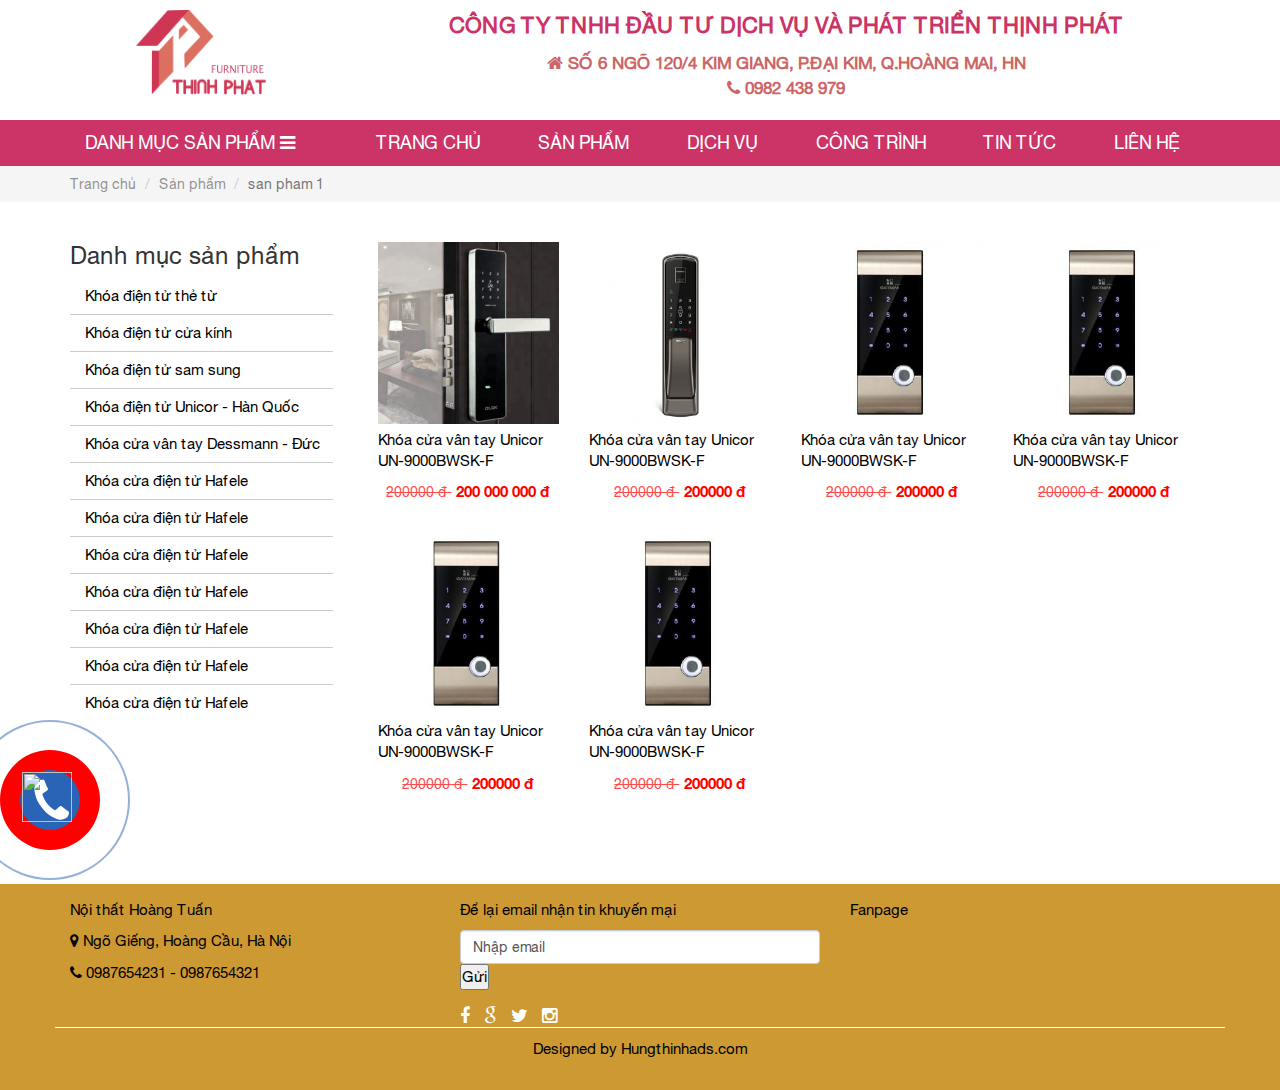
==== commit ba4433ab: "a" ====
--- a/category.html
+++ b/category.html
@@ -33,27 +33,11 @@
                     <div class="col-md-3 col-xs-12 tac">
                         <a href="" title=""><img src="images/logo.png" class="logo-img" alt=""></a>
                     </div>
-                    <div class="col-md-5 col-xs-12">
-                        <div class="box-search">
-                            <input type="text" name="txtSearch" class="input-search text form-controll" value="" placeholder="Tìm kiếm...">
-                            <input type="submit" class="btn-search" id="search_btn" name="">
-                        </div>                    
-                    </div>
-                    <div class="col-md-1 col-xs-4 pdr-0 pdl-0">
-                        <div class="mt-20">
-                            <span><a href=""><img src="images/vitri.png" alt=""></a></span> &nbsp
-                            <span><a href=""><img src="images/cart.png" alt=""></a></span>
-                        </div>
-                    </div>
-                    <div class="col-md-3 col-xs-8">
-                        <div class="media">
-                            <a class="pull-left" href="#">
-                                <img class="media-object" src="images/phone.png" alt="Image">
-                            </a>
-                            <div class="media-body">
-                                <p><a href="">0936 220 368</a> - <a href="">0936 220 368</a></p>
-                                <p>Tư vấn bán hàng: 8h - 19h</p>
-                            </div>
+                    <div class="col-md-9">
+                        <div class="name-company tac">Công ty TNHH đầu tư dịch vụ và phát triển thịnh phát</div>
+                        <div class="box-info-header tac">
+                            <p class="mb-0"><i class="fa fa-home"></i> Số 6 ngõ 120/4 Kim Giang, P.Đại Kim, Q.Hoàng Mai, HN</p>
+                            <p><i class=" fa fa-phone"></i> 0982 438 979</p>
                         </div>
                     </div>
                 </div>
@@ -70,237 +54,49 @@
         <nav class="vk-header__menu-mobile">
             <ul class="vk-menu__mobile collapse" id="menuMobile">
                 
-                <li><a href="#">Giới thiệu</a></li>
+                <li><a href="#">Trang chủ</a></li>
                 <li>
                     <a href="#">Sản phẩm</a>
 
                     <a href="#menu2" data-toggle="collapse" class="_arrow-mobile"><i class="_icon fa fa-angle-down"></i></a>
                     <ul class="collapse" id="menu2">
-                        <li>
-                            <a href="#">Công trình 1</a>
-                            <a href="#menu3" data-toggle="collapse" class="_arrow-mobile"><i class="_icon fa fa-angle-down"></i></a>
-                            <ul class="collapse" id="menu3">
-                                <li><a href="#">Công trình 1</a></li>
-                                <li><a href="#">Công trình 1</a></li>
-                                <li><a href="#">Công trình 1</a></li>
-                                <li><a href="#">Công trình 1</a></li>  
-                            </ul>
-                        </li>
-                        <li><a href="#">Công trình 1</a></li>
-                        <li><a href="#">Công trình 1</a></li>
-                        <li><a href="#">Công trình 1</a></li>
-                        <li><a href="#">Công trình 1</a></li>                       
+                        <li><a href="#">Khóa điện tử thẻ từ</a></li>
+                        <li><a href="#">Khóa điện tử cửa kính</a></li>
+                        <li><a href="#">Khóa điện tử cửa kính</a></li>
+                        <li><a href="#">Khóa điện tử cửa kính</a></li>
+                        <li><a href="#">Khóa điện tử cửa kính</a></li>
+                                              
                     </ul>
                 </li>
-                <li><a href="">Tư vấn decor</a></li>
-                <li><a href="">Hướng dẫn đặt hàng</a></li>
+                <li><a href="">Dịch vụ</a></li>
+                <li><a href="">Công trình</a></li>
+                                           
+                <li><a href="">Tin tức</a></li>                            
                 <li><a href="">Liên hệ</a></li>
             </ul>
         </nav>        
-    </div>
-    
+    </div>    
     <div class="menu-cate visible-md visible-lg">        
         <div class="menu">
-            <ul class="navi">
-                <li class="category-product">
-                    <a href="javascript:;">Danh mục sản phẩm <i class="fa fa-angle-down"></i></a>
-                    <ul class="menu-sidebar">
-                        <li>
-                            <span class="fa fa-facebook-square"></span><a href="">Bồn Cầu, Lavabo & Tiểu Nam</a>
-                            <ul class="sidebar-child" style="background: url('images/banner1.png') no-repeat scroll bottom right; background-size: cover;">
-                                <li>
-                                    <a href="" class="a-parent">Bồn cầu - Toilet</a>
-                                    <ul>
-                                        <li><a href="">Bồn cầu toro</a></li>
-                                        <li><a href="">Bồn cầu toro</a></li>
-                                        <li><a href="">Bồn cầu toro</a></li>
-                                        <li><a href="">Bồn cầu toro</a></li>
-                                        <li><a href="">Bồn cầu toro</a></li>
-                                    </ul>
-                                </li>
-                                <li>
-                                    <a href="" class="a-parent">Bồn cầu - Toilet</a>
-                                    <ul>                                        
-                                        <li><a href="">Sen Cây Tắm American Standard</a></li>
-                                        <li><a href="">Sen Cây Tắm American Standard</a></li>
-                                        <li><a href="">Sen Cây Tắm American Standard</a></li>
-                                        <li><a href="">Sen Cây Tắm American Standard</a></li>
-                                    </ul>
-                                </li>
-                                <li>
-                                    <a href="" class="a-parent">Bồn cầu - Toilet</a>
-                                    <ul>
-                                        <li><a href="">Sen Cây Tắm American Standard</a></li>
-                                        <li><a href="">Sen Cây Tắm American Standard</a></li>
-                                        <li><a href="">Sen Cây Tắm American Standard</a></li>
-                                        <li><a href="">Sen Cây Tắm American Standard</a></li>
-                                    </ul>
-                                </li>
-                                <li>
-                                    <a href="" class="a-parent">Bồn cầu - Toilet</a>
-                                    <ul>
-                                        <li><a href="">Sen Cây Tắm American Standard</a></li>
-                                        <li><a href="">Sen Cây Tắm American Standard</a></li>
-                                        <li><a href="">Sen Cây Tắm American Standard</a></li>
-                                        <li><a href="">Sen Cây Tắm American Standard</a></li>
-                                    </ul>
-                                </li>
-                                <li>
-                                    <a href="" class="a-parent">Bồn cầu - Toilet</a>
-                                    <ul>
-                                        <li><a href="">Sen Cây Tắm American Standard</a></li>
-                                        <li><a href="">Sen Cây Tắm American Standard</a></li>
-                                        <li><a href="">Sen Cây Tắm American Standard</a></li>
-                                        <li><a href="">Sen Cây Tắm American Standard</a></li>
-                                    </ul>
-                                </li>
-                                <li>
-                                    <a href="" class="a-parent">Bồn cầu - Toilet</a>
-                                    <ul>
-                                        <li><a href="">Sen Cây Tắm American Standard</a></li>
-                                        <li><a href="">Sen Cây Tắm American Standard</a></li>
-                                        <li><a href="">Sen Cây Tắm American Standard</a></li>
-                                        <li><a href="">Sen Cây Tắm American Standard</a></li>
-                                    </ul>
-                                </li>
-                            </ul>
-                        </li>
-                        <li>
-                            <span class="fa fa-facebook-square"></span><a href="">Bồn Cầu, Lavabo & Tiểu Nam</a>
-                            <ul class="sidebar-child">
-                                <li>
-                                    <a href="">Bồn cầu - Toilet</a>
-                                    <ul>
-                                        <li><a href="">Bồn cầu toro</a></li>
-                                        <li><a href="">Bồn cầu toro</a></li>
-                                        <li><a href="">Bồn cầu toro</a></li>
-                                        <li><a href="">Bồn cầu toro</a></li>
-                                        <li><a href="">Bồn cầu toro</a></li>
-                                    </ul>
-                                </li>
-                                <li>
-                                    <a href="">Bồn cầu - Toilet</a>
-                                    <ul>
-                                        <li><a href="">Bồn cầu toro</a></li>
-                                        <li><a href="">Bồn cầu toro</a></li>
-                                        <li><a href="">Bồn cầu toro</a></li>
-                                        <li><a href="">Bồn cầu toro</a></li>
-                                        <li><a href="">Bồn cầu toro</a></li>
-                                    </ul>
-                                </li>
-                                <li>
-                                    <a href="">Bồn cầu - Toilet</a>
-                                    <ul>
-                                        <li><a href="">Bồn cầu toro</a></li>
-                                        <li><a href="">Bồn cầu toro</a></li>
-                                        <li><a href="">Bồn cầu toro</a></li>
-                                        <li><a href="">Bồn cầu toro</a></li>
-                                        <li><a href="">Bồn cầu toro</a></li>
-                                    </ul>
-                                </li>
-                                <li>
-                                    <a href="">Bồn cầu - Toilet</a>
-                                </li>
-                                <li>
-                                    <a href="">Bồn cầu - Toilet</a>
-                                </li>
-                            </ul>
-                        </li>
-                        <li>
-                            <span class="fa fa-facebook-square"></span><a href="">Bồn Cầu, Lavabo & Tiểu Nam</a>
-                            <ul class="sidebar-child">
-                                <li>
-                                    <a href="">Bồn cầu - Toilet</a>
-                                    <ul>
-                                        <li><a href="">Bồn cầu toro</a></li>
-                                        <li><a href="">Bồn cầu toro</a></li>
-                                        <li><a href="">Bồn cầu toro</a></li>
-                                        <li><a href="">Bồn cầu toro</a></li>
-                                        <li><a href="">Bồn cầu toro</a></li>
-                                    </ul>
-                                </li>
-                                <li>
-                                    <a href="">Bồn cầu - Toilet</a>
-                                    <ul>
-                                        <li><a href="">Bồn cầu toro</a></li>
-                                        <li><a href="">Bồn cầu toro</a></li>
-                                        <li><a href="">Bồn cầu toro</a></li>
-                                        <li><a href="">Bồn cầu toro</a></li>
-                                        <li><a href="">Bồn cầu toro</a></li>
-                                    </ul>
-                                </li>
-                                <li>
-                                    <a href="">Bồn cầu - Toilet</a>
-                                    <ul>
-                                        <li><a href="">Bồn cầu toro</a></li>
-                                        <li><a href="">Bồn cầu toro</a></li>
-                                        <li><a href="">Bồn cầu toro</a></li>
-                                        <li><a href="">Bồn cầu toro</a></li>
-                                        <li><a href="">Bồn cầu toro</a></li>
-                                    </ul>
-                                </li>
-                                <li>
-                                    <a href="">Bồn cầu - Toilet</a>
-                                </li>
-                                <li>
-                                    <a href="">Bồn cầu - Toilet</a>
-                                </li>
-                            </ul>
-                        </li>
-                        <li><span class="fa fa-facebook-square"></span><a href="">Bồn Cầu, Lavabo & Tiểu Nam</a></li>
-                        <li>
-                            <span class="fa fa-facebook-square"></span><a href="">Bồn Cầu, Lavabo & Tiểu Nam</a>
-                            <ul class="sidebar-child">
-                                <li>
-                                    <a href="">Bồn cầu - Toilet</a>
-                                    <ul>
-                                        <li><a href="">Bồn cầu toro</a></li>
-                                        <li><a href="">Bồn cầu toro</a></li>
-                                        <li><a href="">Bồn cầu toro</a></li>
-                                        <li><a href="">Bồn cầu toro</a></li>
-                                        <li><a href="">Bồn cầu toro</a></li>
-                                    </ul>
-                                </li>
-                                <li>
-                                    <a href="">Bồn cầu - Toilet</a>
-                                    <ul>
-                                        <li><a href="">Bồn cầu toro</a></li>
-                                        <li><a href="">Bồn cầu toro</a></li>
-                                        <li><a href="">Bồn cầu toro</a></li>
-                                        <li><a href="">Bồn cầu toro</a></li>
-                                        <li><a href="">Bồn cầu toro</a></li>
-                                    </ul>
-                                </li>
-                                <li>
-                                    <a href="">Bồn cầu - Toilet</a>
-                                    <ul>
-                                        <li><a href="">Bồn cầu toro</a></li>
-                                        <li><a href="">Bồn cầu toro</a></li>
-                                        <li><a href="">Bồn cầu toro</a></li>
-                                        <li><a href="">Bồn cầu toro</a></li>
-                                        <li><a href="">Bồn cầu toro</a></li>
-                                    </ul>
-                                </li>
-                                <li>
-                                    <a href="">Bồn cầu - Toilet</a>
-                                </li>
-                                <li>
-                                    <a href="">Bồn cầu - Toilet</a>
-                                </li>
-                            </ul>
-                        </li>
-                        <li><span class="fa fa-facebook-square"></span><a href="">Bồn Cầu, Lavabo & Tiểu Nam</a></li>
-                        <li><span class="fa fa-facebook-square"></span><a href="">Bồn Cầu, Lavabo & Tiểu Nam</a></li>
-                    </ul>
-                </li>
-                <li><a href="">Khuyến mại</a></li>
-                <li><a href="">Thiết bị phòng tắm</a></li>
-                <li><a href="">Gạch ốp lát</a></li>
-                <li><a href="">Thiết bị bếp</a></li>                            
-                <li><a href="">Kế hoạch dự án</a></li>                            
-                <li><a href="">Tin tức</a></li>                            
-                <li><a href="">Liên hệ</a></li>
-            </ul>
+            <div class="container">
+                <div class="row">
+                    <div class="col-md-3 pdr-0">
+                        <ul class="category">
+                            <li><a href="javascript:;" title="">Danh mục sản phẩm <i class="fa fa-bars"></i></a></li>
+                        </ul>
+                    </div>
+                    <div class="col-md-9 pdl-0">
+                        <ul class="navi">                                       
+                            <li><a href="">Trang chủ</a></li>
+                            <li><a href="">Sản phẩm</a></li>
+                            <li><a href="">Dịch vụ</a></li>
+                            <li><a href="">Công trình</a></li>                                                    
+                            <li><a href="">Tin tức</a></li>                            
+                            <li><a href="">Liên hệ</a></li>
+                        </ul>
+                    </div>                 
+                </div>
+            </div>
         </div>
     </div>   
     <div class="crumb">
@@ -319,68 +115,94 @@
     <div class="content-home-cate box-contact-home">
         <div class="container">
             <div class="row">
-                <div class="list-product-item">
-                    <div class="col-md-3 pdl-0">
-                        <a href=""><img src="images/qc1.png" alt="" class="img-qc"></a>
-                    </div>
-                    <div class="col-md-9 pdr-0">
-                        <div class="col-md-3 col-xs-6 item">
-                            <a href="" title="Vách tắm kính Fendi FKP-1C2"><img src="images/p1.png" alt="" ></a>
-                            <div class="sale-of"><span>-17%</span></div>
-                            <p class="price"> 120 000 vnd</p>
-                            <p class="price_old pull-left"> 120 000 vnd</p>
-                            <p class="product_name"><a href="" title="">Vách tắm kính Fendi FKP-1C2</a></p>
-                        </div>
-                        <div class="col-md-3 col-xs-6 item">
-                            <a href=""><img src="images/p2.png" alt=""></a>
-                            <div class="sale-of"><span>-17%</span></div>
-                            <p class="price"> 120 000 vnd</p>
-                            <p class="price_old pull-left"> 120 000 vnd</p>
-                            <p class="product_name">Vách tắm kính </p>
-                        </div>
-                        <div class="col-md-3 col-xs-6 item">
-                            <a href=""><img src="images/p1.png" alt=""></a>
-                            <div class="sale-of"><span>-17%</span></div>
-                            <p class="price"> 120 000 vnd</p>
-                            <p class="price_old pull-left"> 120 000 vnd</p>
-                            <p class="product_name" title="Vách tắm kính Fendi FKP-1C2 Fendi FKP-1C2 Fendi FKP-1C2">Vách tắm kính Fendi FKP-1C2 Fendi FKP-1C2 Fendi FKP-1C2</p>
-                        </div>
-                        <div class="col-md-3 col-xs-6 item">
-                            <a href=""><img src="images/p2.png" alt=""></a>
-                            <div class="sale-of"><span>-17%</span></div>
-                            <p class="price"> 120 000 vnd</p>
-                            <p class="price_old pull-left"> 120 000 vnd</p>
-                            <p class="product_name">Vách tắm kính Fendi FKP-1C2</p>
-                        </div>
-                        <div class="col-md-3 col-xs-6 item">
-                            <a href=""><img src="images/p2.png" alt=""></a>
-                            <div class="sale-of"><span>-17%</span></div>
-                            <p class="price"> 120 000 vnd</p>
-                            <p class="price_old pull-left"> 120 000 vnd</p>
-                            <p class="product_name">Vách tắm kính Fendi FKP-1C2</p>
-                        </div>
-                        <div class="col-md-3 item col-xs-6">
-                            <a href=""><img src="images/p2.png" alt=""></a>
-                            <div class="sale-of"><span>-17%</span></div>
-                            <p class="price"> 120 000 vnd</p>
-                            <p class="price_old pull-left"> 120 000 vnd</p>
-                            <p class="product_name">Vách tắm kính Fendi FKP-1C2</p>
-                        </div>
-                        <div class="col-md-3 col-xs-6 item">
-                            <a href=""><img src="images/p2.png" alt=""></a>
-                            <div class="sale-of"><span>-17%</span></div>
-                            <p class="price"> 120 000 vnd</p>
-                            <p class="price_old pull-left"> 120 000 vnd</p>
-                            <p class="product_name">Vách tắm kính Fendi FKP-1C2</p>
-                        </div>
-                        <div class="col-md-3 col-xs-6 item">
-                            <a href=""><img src="images/p2.png" alt=""></a>
-                            <div class="sale-of"><span>-17%</span></div>
-                            <p class="price"> 120 000 vnd</p>
-                            <p class="price_old pull-left"> 120 000 vnd</p>
-                            <p class="product_name">Vách tắm kính Fendi FKP-1C2</p>
-                        </div>
-                        
+                <div class="col-md-3">
+                    <h3 class="title-category">Danh mục sản phẩm</h3>
+                    <div class="list-category-home sidebar-fix">
+                        <ul>
+                            <li><a href="">Khóa điện tử thẻ từ</a></li>
+                            <li><a href="">Khóa điện tử cửa kính</a></li>
+                            <li><a href="">Khóa điện tử sam sung</a></li>
+                            <li><a href="">Khóa điện tử Unicor - Hàn Quốc</a></li>
+                            <li><a href="">Khóa cửa vân tay Dessmann - Đức</a></li>
+                            <li><a href="">Khóa cửa điện tử Hafele</a></li>
+                            <li><a href="">Khóa cửa điện tử Hafele</a></li>
+                            <li><a href="">Khóa cửa điện tử Hafele</a></li>
+                            <li><a href="">Khóa cửa điện tử Hafele</a></li>
+                            <li><a href="">Khóa cửa điện tử Hafele</a></li>
+                            <li><a href="">Khóa cửa điện tử Hafele</a></li>
+                            <li><a href="">Khóa cửa điện tử Hafele</a></li>
+                            
+                        </ul>
+                    </div>
+                </div>
+                <div class="col-md-9 col-xs-12">
+                    <div class="list-product-item cate-box">                     
+                        <div class="item col-md-3 col-xs-4">
+                            <a href="" title=""><img src="images/p1.jpg" alt="">
+                            </a>
+                            <div class="footer-cate">
+                                <p class="name_product"><a href="" title="">Khóa cửa vân tay Unicor UN-9000BWSK-F</a></p>
+                                <div class="price">
+                                    <span class="price_old">200000 đ </span>
+                                    <span class="price_new">200 000 000 đ </span>
+                                </div>
+                            </div>
+                        </div>
+                        <div class="item col-md-3 col-xs-4">
+                            <a href="" title=""><img src="images/p3.jpg" alt="">
+                            </a>
+                            <div class="footer-cate">
+                                <p class="name_product"><a href="" title="">Khóa cửa vân tay Unicor UN-9000BWSK-F</a></p>
+                                <div class="price">
+                                    <span class="price_old">200000 đ </span>
+                                    <span class="price_new">200000 đ </span>
+                                </div>
+                            </div>
+                        </div>
+                        <div class="item col-md-3 col-xs-4">
+                            <a href="" title=""><img src="images/p2.jpg" alt="">
+                            </a>
+                            <div class="footer-cate">
+                                <p class="name_product"><a href="" title="">Khóa cửa vân tay Unicor UN-9000BWSK-F</a></p>
+                                <div class="price">
+                                    <span class="price_old">200000 đ </span>
+                                    <span class="price_new">200000 đ </span>
+                                </div>
+                            </div>
+                        </div>
+                        <div class="item col-md-3 col-xs-4">
+                            <a href="" title=""><img src="images/p2.jpg" alt="">
+                            </a>
+                            <div class="footer-cate">
+                                <p class="name_product"><a href="" title="">Khóa cửa vân tay Unicor UN-9000BWSK-F</a></p>
+                                <div class="price">
+                                    <span class="price_old">200000 đ </span>
+                                    <span class="price_new">200000 đ </span>
+                                </div>
+                            </div>
+                        </div>
+                        <div class="item col-md-3 col-xs-4">
+                            <a href="" title=""><img src="images/p2.jpg" alt="">
+                            </a>
+                            <div class="footer-cate">
+                                <p class="name_product"><a href="" title="">Khóa cửa vân tay Unicor UN-9000BWSK-F</a></p>
+                                <div class="price">
+                                    <span class="price_old">200000 đ </span>
+                                    <span class="price_new">200000 đ </span>
+                                </div>
+                            </div>
+                        </div>
+                        <div class="item col-md-3 col-xs-4">
+                            <a href="" title=""><img src="images/p2.jpg" alt="">
+                            </a>
+                            <div class="footer-cate">
+                                <p class="name_product"><a href="" title="">Khóa cửa vân tay Unicor UN-9000BWSK-F</a></p>
+                                <div class="price">
+                                    <span class="price_old">200000 đ </span>
+                                    <span class="price_new">200000 đ </span>
+                                </div>
+                            </div>
+                        </div>
                     </div>
                 </div>
             </div>
--- a/css/style.css
+++ b/css/style.css
@@ -178,15 +178,13 @@
 .vk-menu__child{
 	display: none;
 	position: absolute;
-    top: 42px;
+    top: 44px;
     left: 0px;
     width: 215px;
     background: #fff;
 }
 .vk-menu__child > li{
-	padding-bottom: 8px;
-	margin-top: 5px;
-	padding-left: 20px;
+	/*margin-top: 5px;*/
 	border-bottom: 1px solid #fff;
 }
 .menu .navi li:hover > ul.vk-menu__child {
@@ -197,9 +195,9 @@
 	color: #1a6b8f;
 }
 .vk-menu__child a{
-	font-size: 15px !important;
-    color: #fff;
-	
+	font-size: 14px !important;
+    color: #000 !important;
+	padding:5px 10px !important;
 }
 .content-home{
 	margin-top: 30px;
@@ -219,7 +217,7 @@
     border-top: 3px solid white;
     padding: 0px 0px;
     text-transform: uppercase;
-    background: #cc9900;
+    background: #cc3366;
 }
 .vk-menu__mobile li {
     position: relative;
@@ -399,6 +397,9 @@
     margin-top: 20px;
     margin-bottom: 40px;
 }
+.cate-box .item{
+    margin-bottom: 30px;
+}
 .list-product-item img{
     width: 100%;
 }
@@ -574,6 +575,7 @@
 }
 .box-item-news img {
     width: 100%;
+    height: 200px;
 }
 .news_hot {
     font-size: 18px;
@@ -691,7 +693,6 @@
     font-family: FBQ;
     color: #000;
 }
-
 .title-detail {
     font-size: 24px;
     font-family: MyriaB;
@@ -701,3 +702,36 @@
 .detail_item_product .item .name{
 	text-align: center;
 }
+.sidebar-fix ul{
+    border-left: 0px;
+}
+.box-product-info{
+    text-align: center;
+}
+.box-order {
+    margin-top: 30px;
+}
+.btn-dathang {
+    background: red;
+    color: #fff;
+}
+.box-product-info img {
+    max-width: 200px;
+}
+.modal-title {
+    font-weight: 700;
+    line-height: 1.5;
+    color: #389d4e;
+    text-align: center;
+    font-size: 18px;
+    text-transform: uppercase;
+}
+.modal-footer {
+    border-bottom: 0px;
+    border-top: 0px;
+}
+.btn-order {
+    background: red;
+    color: #fff;
+    text-transform: uppercase;
+}--- a/css/responsive.css
+++ b/css/responsive.css
@@ -56,6 +56,12 @@
 		width: 100%;
 		float: left;
 	}
+	.section-title-main{
+		font-size: 20px;
+	}
+	.fix-margin{
+		margin-top: 0px;
+	}
 }
 @media (min-width: 768px) {
 	
